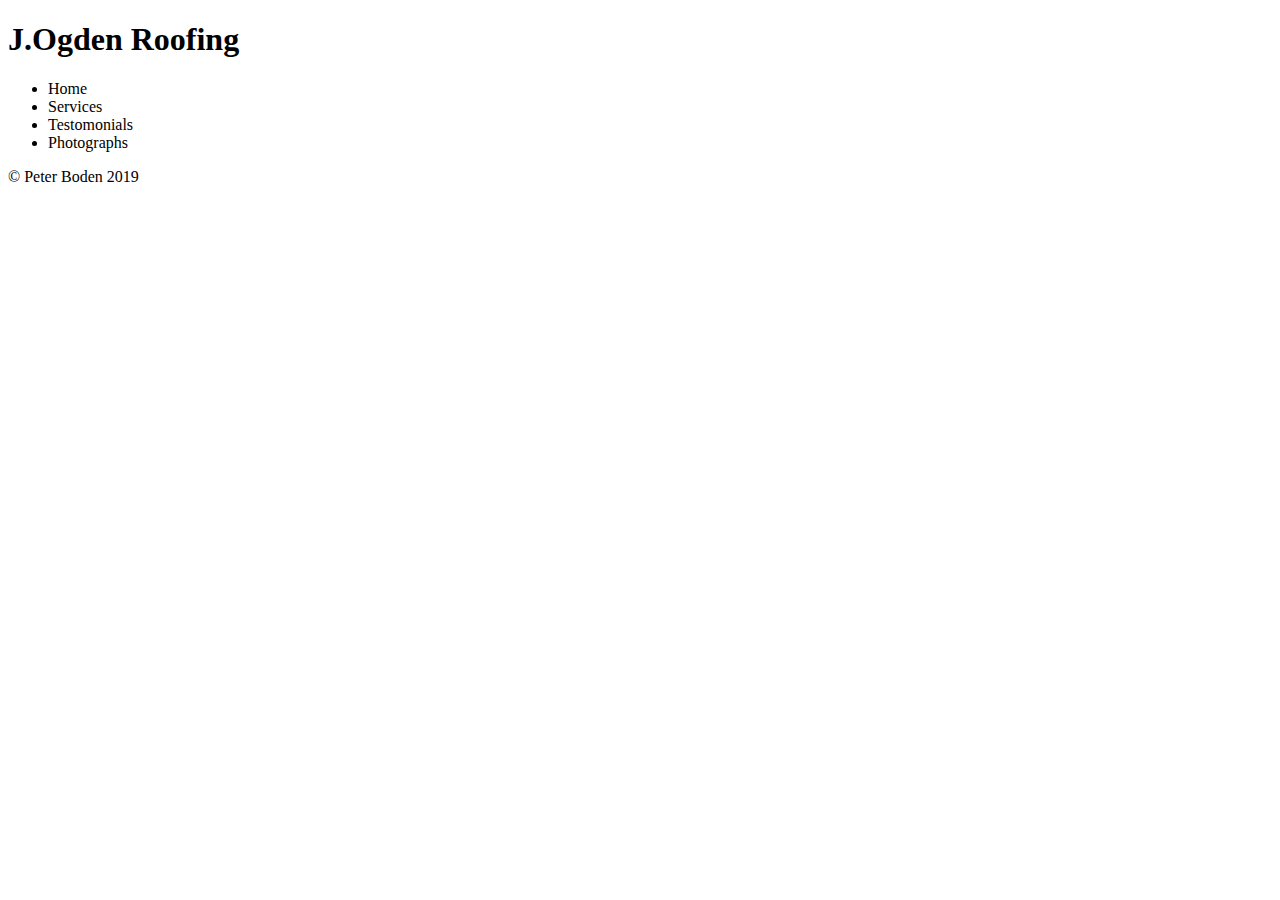
==== index.html @ 4513c121 "folders" ====
<!DOCTYPE html>
<html>

<head>
    <meta charset="UTF-8">
    <meta name="viewport" content="width=device-width">
    <meta name="description"
        content="J.Ogden Roofing, Serving Barnsley and the Surrounding Areas. We also provide Velux Windows, Fall Pipes, Pointing, Dry Verge systems almongst other services">
    <meta name="keywords" content="Roofing, Barnsley, Soffits, Pointing, Velux windows">
    <meta name="author" content="Peter Boden">
    <title>J.Ogden Roofing | Home</title>
    <link rel="stylesheet" href="./stylesheet/main.css">
    <link href="https://fonts.googleapis.com/css?family=Bai+Jamjuree" rel="stylesheet">
</head>

<body>
    <header>
        <div class="container">
            <div id="branding">
                <h1>J.Ogden Roofing</h1>
            </div>
            <nav>
                <ul>
                    <li>Home</li>
                    <li>Services</li>
                    <li>Testomonials</li>
                    <li>Photographs</li>
                </ul>

            </nav>
        </div>
    </header>

    <footer>
        &copy Peter Boden 2019
    </footer>
</body>

</html>
---- stylesheet/main.css ----
.l-page
{
	background: no-repeat 50% 0;
	background-color: fff;
	margin: 0;
	padding: 0;
	position: relative;
    z-index: 1;
}
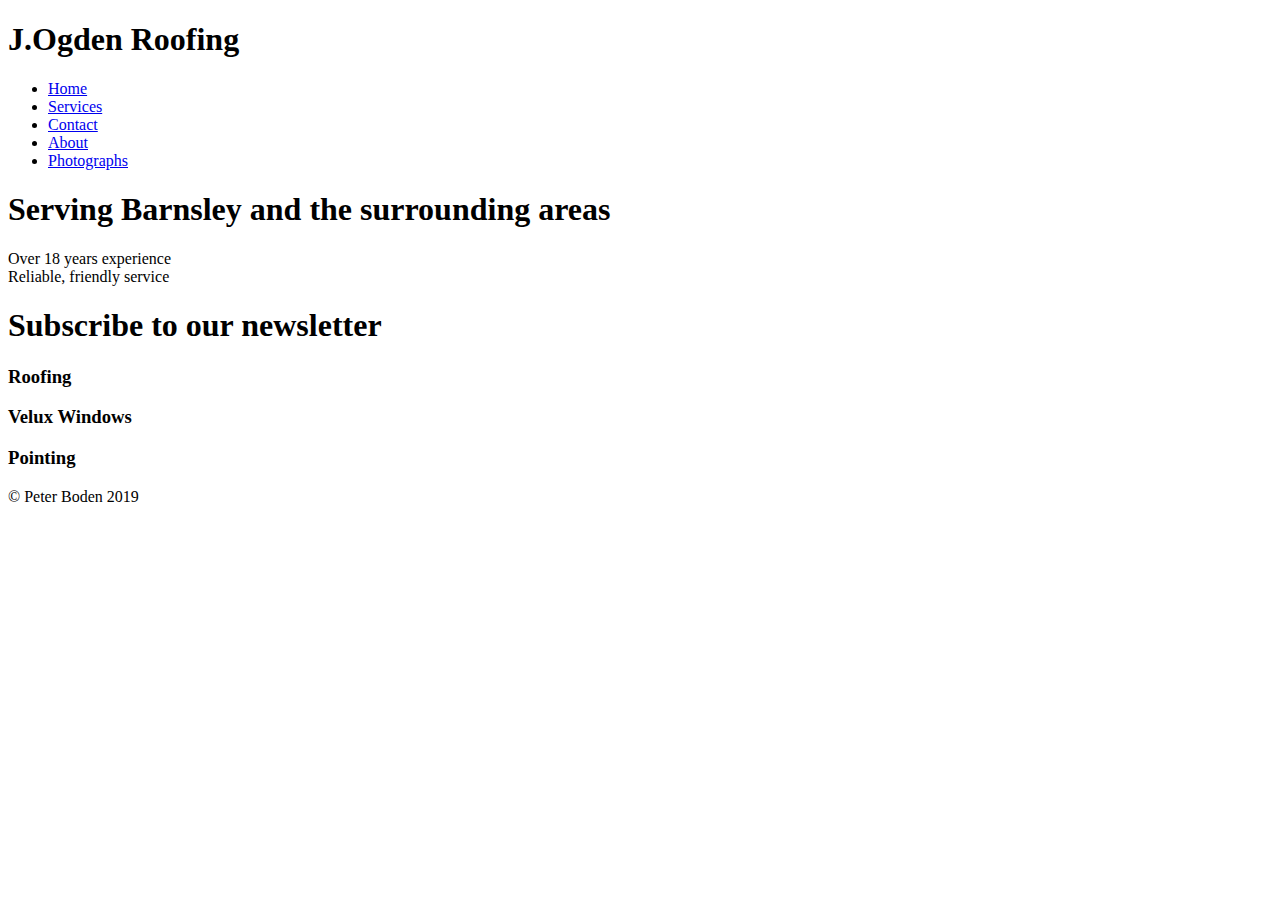
==== commit 2ec92982: "html5 files" ====
--- a/index.html
+++ b/index.html
@@ -21,16 +21,42 @@
             </div>
             <nav>
                 <ul>
-                    <li>Home</li>
-                    <li>Services</li>
-                    <li>Testomonials</li>
-                    <li>Photographs</li>
+                    <li><a href="index.html">Home</a></li>
+                    <li><a href="services.html">Services</a></li>
+                    <li><a href="contact.html">Contact</a></li>
+                    <li><a href="about.html">About</a></li>
+                    <li><a href="photos.html">Photographs</a></li>
                 </ul>
 
             </nav>
         </div>
     </header>
+    <section id="Showcase">
+        <div class="container">
+            <h1>Serving Barnsley and the surrounding areas</h1>
+            <p>Over 18 years experience <br> Reliable, friendly service</p>
+        </div>
+    </section>
 
+    <section id="newsletter">
+        <div class="container">
+            <h1> Subscribe to our newsletter</h1>
+        </div>
+    </section>
+
+    <section id="Boxes">
+        <div class="container">
+            <div id="box">
+                <h3>Roofing</h3>
+            </div>
+            <div id="box">
+                <h3>Velux Windows</h3>
+            </div>
+            <div id="box">
+                <h3>Pointing</h3>
+            </div>
+        </div>
+    </section>
     <footer>
         &copy Peter Boden 2019
     </footer>
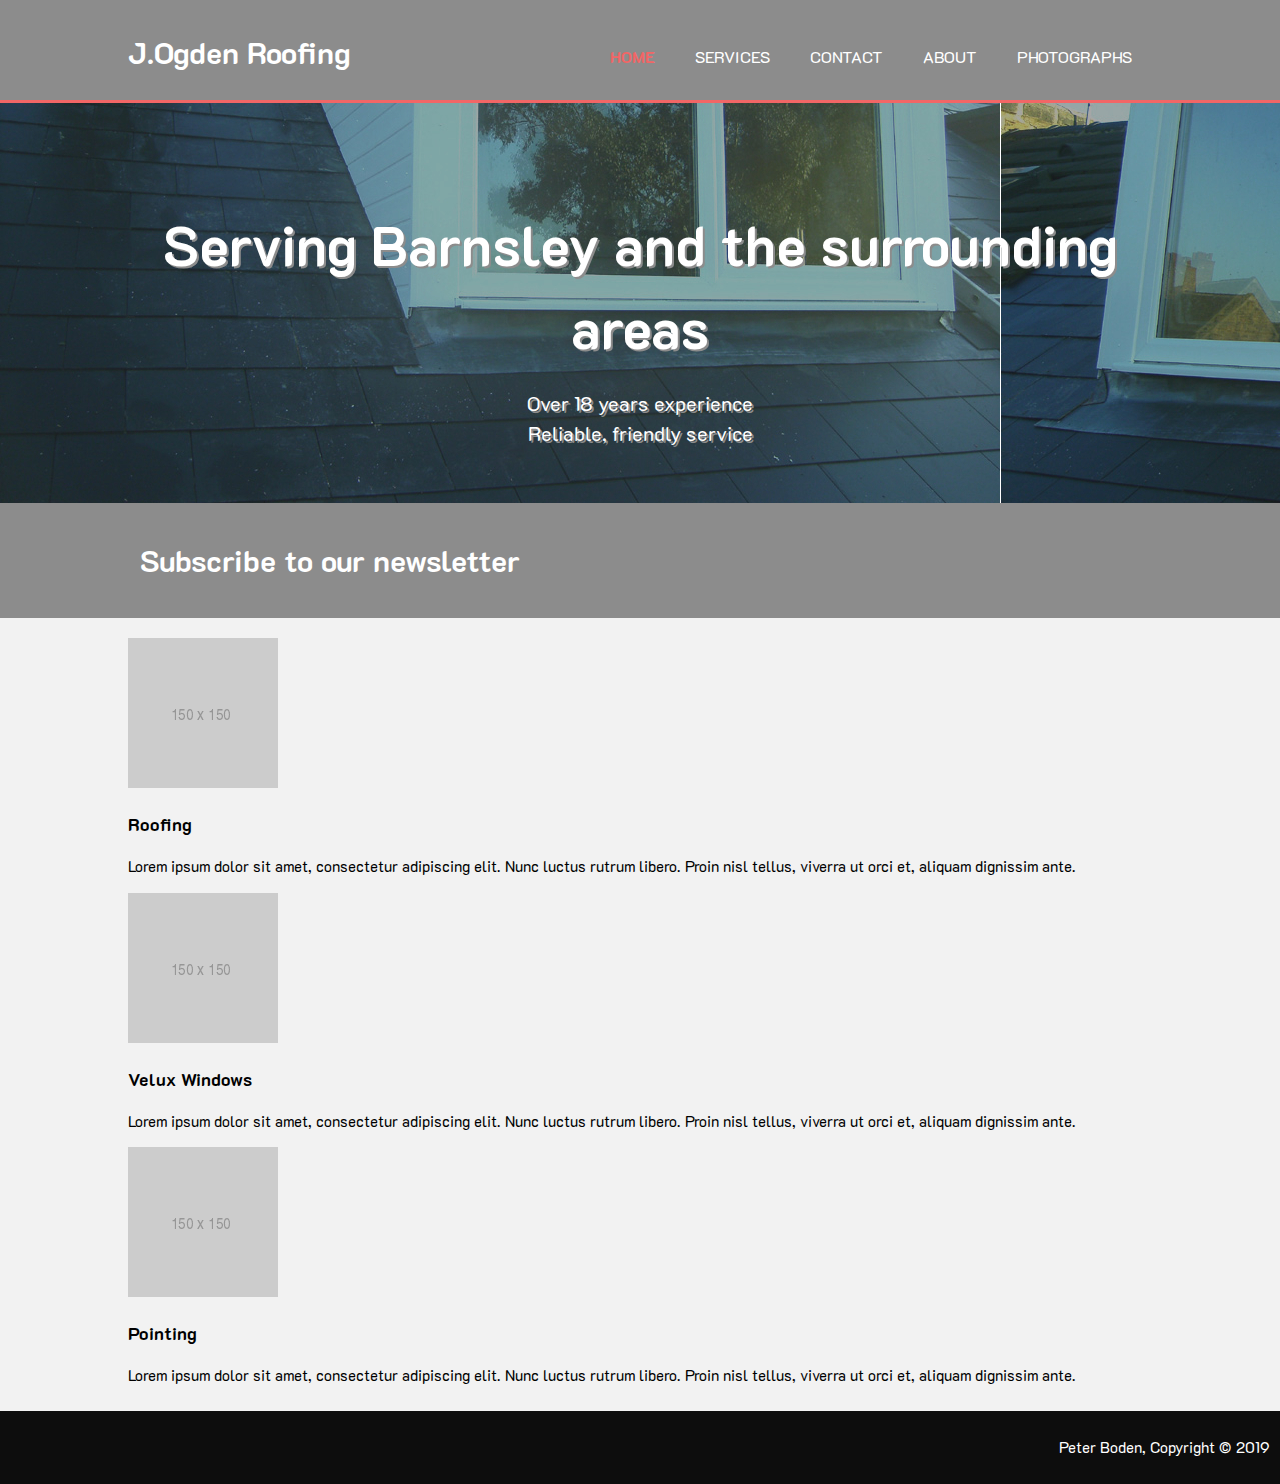
==== commit 6e6ea6dd: "favicon and pagelayout" ====
--- a/index.html
+++ b/index.html
@@ -10,7 +10,24 @@
     <meta name="author" content="Peter Boden">
     <title>J.Ogden Roofing | Home</title>
     <link rel="stylesheet" href="./stylesheet/main.css">
-    <link href="https://fonts.googleapis.com/css?family=Bai+Jamjuree" rel="stylesheet">
+    <link href="https://fonts.googleapis.com/css?family=K2D&display=swap" rel="stylesheet">
+    <link rel="apple-touch-icon" sizes="57x57" href="./images/favicons/apple-icon-57x57.png">
+    <link rel="apple-touch-icon" sizes="60x60" href="./images/favicons/apple-icon-60x60.png">
+    <link rel="apple-touch-icon" sizes="72x72" href="./images/favicons/apple-icon-72x72.png">
+    <link rel="apple-touch-icon" sizes="76x76" href="./images/favicons/apple-icon-76x76.png">
+    <link rel="apple-touch-icon" sizes="114x114" href="./images/favicons/apple-icon-114x114.png">
+    <link rel="apple-touch-icon" sizes="120x120" href="./images/favicons/apple-icon-120x120.png">
+    <link rel="apple-touch-icon" sizes="144x144" href="./images/favicons/apple-icon-144x144.png">
+    <link rel="apple-touch-icon" sizes="152x152" href="./images/favicons/apple-icon-152x152.png">
+    <link rel="apple-touch-icon" sizes="180x180" href="./images/favicons/apple-icon-180x180.png">
+    <link rel="icon" type="image/png" sizes="192x192" href="./images/favicons/android-icon-192x192.png">
+    <link rel="icon" type="image/png" sizes="32x32" href="./images/favicons/favicon-32x32.png">
+    <link rel="icon" type="image/png" sizes="96x96" href="./images/favicons/favicon-96x96.png">
+    <link rel="icon" type="image/png" sizes="16x16" href="./images/favicons/favicon-16x16.png">
+    <link rel="manifest" href="./images/favicons/manifest.json">
+    <meta name="msapplication-TileColor" content="#ffffff">
+    <meta name="msapplication-TileImage" content="./images/favicons/ms-icon-144x144.png">
+    <meta name="theme-color" content="#ffffff">
 </head>
 
 <body>
@@ -21,7 +38,7 @@
             </div>
             <nav>
                 <ul>
-                    <li><a href="index.html">Home</a></li>
+                    <li class="current"><a href="index.html">Home</a></li>
                     <li><a href="services.html">Services</a></li>
                     <li><a href="contact.html">Contact</a></li>
                     <li><a href="about.html">About</a></li>
@@ -31,7 +48,7 @@
             </nav>
         </div>
     </header>
-    <section id="Showcase">
+    <section id="showcase">
         <div class="container">
             <h1>Serving Barnsley and the surrounding areas</h1>
             <p>Over 18 years experience <br> Reliable, friendly service</p>
@@ -44,21 +61,30 @@
         </div>
     </section>
 
-    <section id="Boxes">
+    <section id="boxes">
         <div class="container">
             <div id="box">
+                <img src="./images/150.png" alt="placeholder">
                 <h3>Roofing</h3>
+                <p>Lorem ipsum dolor sit amet, consectetur adipiscing elit. Nunc luctus rutrum libero. Proin nisl
+                    tellus, viverra ut orci et, aliquam dignissim ante.</p>
             </div>
             <div id="box">
+                <img src="./images/150.png" alt="placeholder">
                 <h3>Velux Windows</h3>
+                <p>Lorem ipsum dolor sit amet, consectetur adipiscing elit. Nunc luctus rutrum libero. Proin nisl
+                    tellus, viverra ut orci et, aliquam dignissim ante.</p>
             </div>
             <div id="box">
+                <img src="./images/150.png" alt="placeholder">
                 <h3>Pointing</h3>
+                <p>Lorem ipsum dolor sit amet, consectetur adipiscing elit. Nunc luctus rutrum libero. Proin nisl
+                    tellus, viverra ut orci et, aliquam dignissim ante.</p>
             </div>
         </div>
     </section>
     <footer>
-        &copy Peter Boden 2019
+        <p>Peter Boden, Copyright &copy; 2019</p>
     </footer>
 </body>
 
--- a/stylesheet/main.css
+++ b/stylesheet/main.css
@@ -1,9 +1,100 @@
-.l-page
-{
-	background: no-repeat 50% 0;
-	background-color: fff;
-	margin: 0;
-	padding: 0;
-	position: relative;
-    z-index: 1;
+body{
+	font-family: 'K2D', sans-serif;
+	font-size: 15px;
+	line-height: 1.5;
+	padding:0;
+	margin:0;
+	background-color: #F2F2F2;
+}
+.container{
+	width:80%;
+	margin:auto;
+	overflow:hidden;
+
+}
+ul{
+	margin:0;
+	padding:0;
+}
+
+header{
+	background: #8C8C8C;
+	color: #ffffff;
+	padding-top:30px;
+	min-height:70px;
+	border-bottom:#F26666 3px solid;
+
+}
+header a{
+	color:#ffffff;
+	text-decoration:none;
+	
+	text-transform:uppercase;
+	font-size: 16px;
+}
+header a:hover{
+	color:#ff0000;
+}
+header li{
+	display:flex;
+	float:left;
+	/* top,right,bottom,left **/
+	padding: 0 20px 0 20px;
+}
+header #branding{
+	float:left;
+}
+header #branding h1{
+	margin:0;
+}
+header nav{
+	float:right;
+	margin-top: 15px;
+}
+header .current a{
+	color:#F26666;
+	font-weight:bold;
+}
+
+/* showcase **/
+#showcase{
+	min-height: 400px;
+	background:url('../images/roofingPhotos/roofshowcasedarker.jpg') no-repeat 0 -300px;
+	text-align:center;
+	color:#ffffff;
+}
+#showcase h1{
+	margin-top:100px;
+	font-size: 55px;
+	margin-bottom:10px;
+	text-shadow: 2px 2px #8C8C8C;
+}
+#showcase p{
+	font-size:20px;
+	text-shadow: 2px 2px #8C8C8C;
+}
+#newsletter{
+	padding:15px;
+	color:#ffffff;
+	background:#8C8C8C;
+}
+#newsletter h1{
+	float:left
+}
+#boxes{
+	margin-top:20px;
+}
+#boxes .box{
+	float:left;
+	text-align: center;
+	width:30%;
+	padding:10px;
+}
+footer{
+	padding:10px;
+	margin-top:10px;
+	color: #ffffff;
+	background-color:#0D0D0D;
+	text-align:right;
+
 }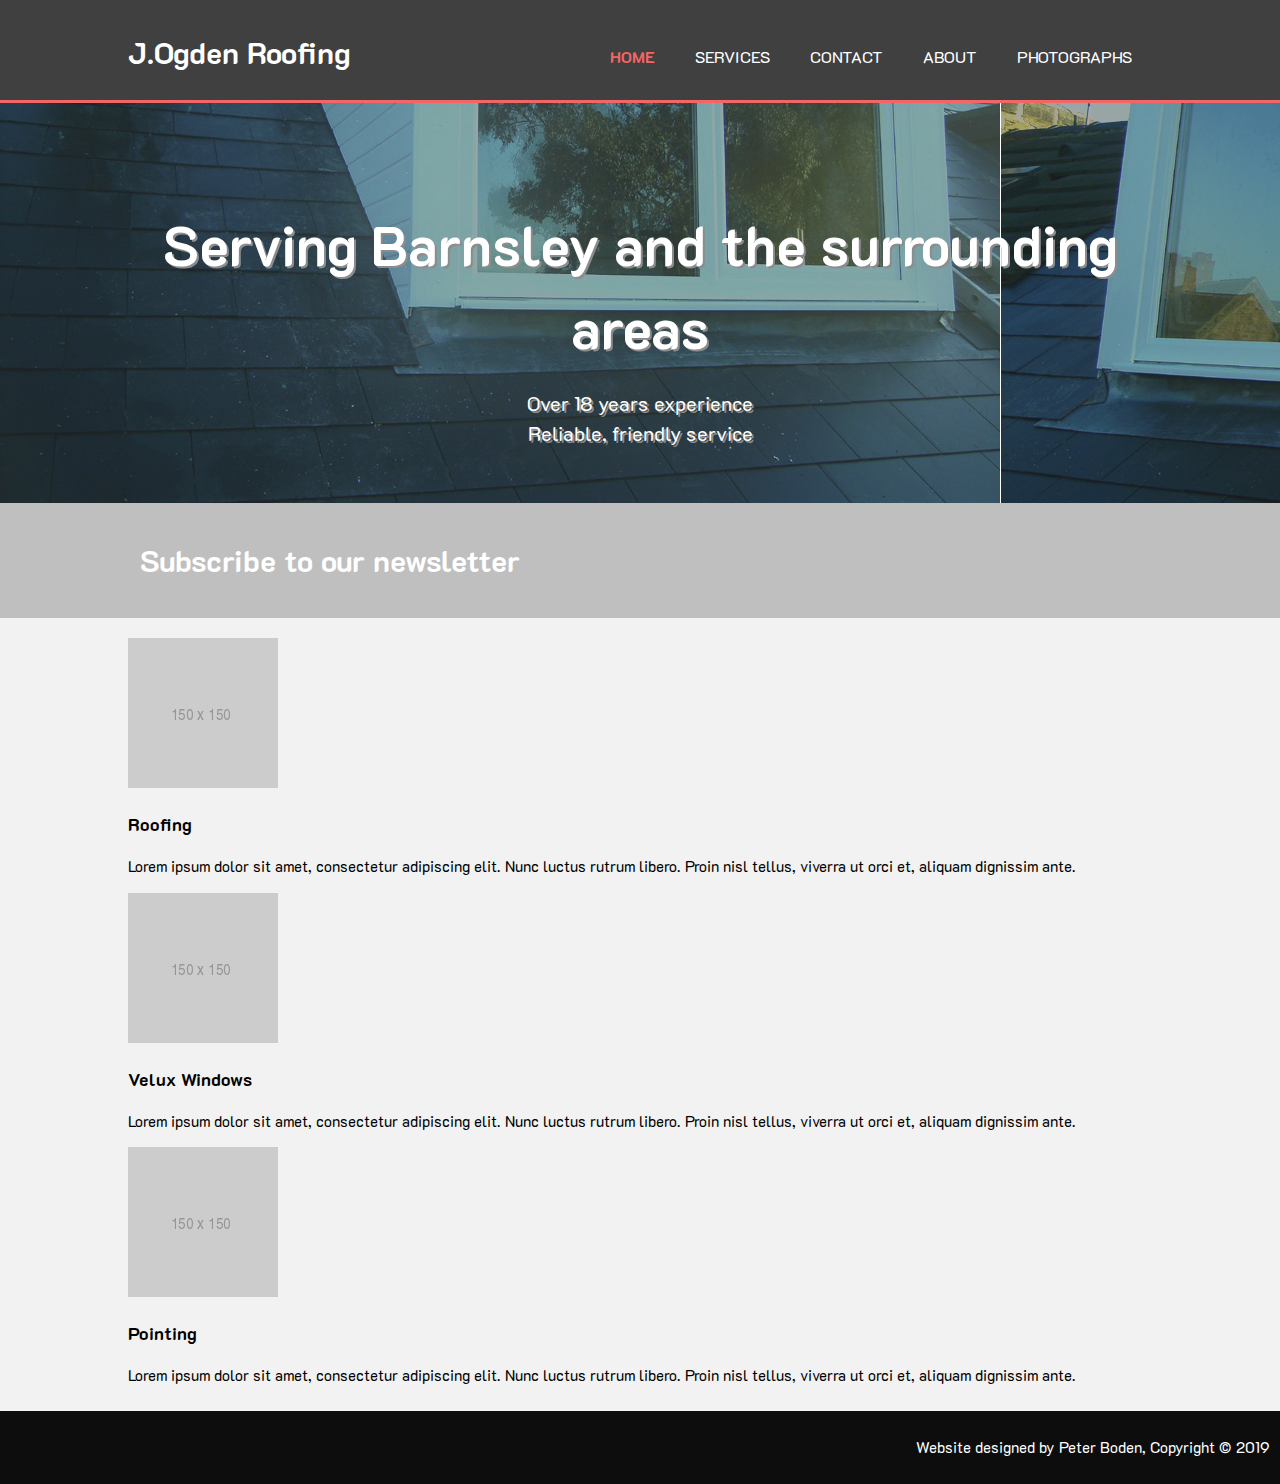
==== commit 0d11e211: "content added to all pages" ====
--- a/index.html
+++ b/index.html
@@ -84,7 +84,7 @@
         </div>
     </section>
     <footer>
-        <p>Peter Boden, Copyright &copy; 2019</p>
+        <p>Website designed by Peter Boden, Copyright &copy; 2019</p>
     </footer>
 </body>
 
--- a/stylesheet/main.css
+++ b/stylesheet/main.css
@@ -18,7 +18,7 @@
 }
 
 header{
-	background: #8C8C8C;
+	background: #404040;
 	color: #ffffff;
 	padding-top:30px;
 	min-height:70px;
@@ -76,7 +76,7 @@
 #newsletter{
 	padding:15px;
 	color:#ffffff;
-	background:#8C8C8C;
+	background:#BFBFBF;
 }
 #newsletter h1{
 	float:left
@@ -90,6 +90,27 @@
 	width:30%;
 	padding:10px;
 }
+article#main{
+	width:65%;
+	float: left;
+}
+aside#services{
+	width:30%;
+	float:right;
+}
+.dark{
+	background:#8C8C8C;
+	color:#ffffff;
+	padding:10px;
+	margin-right:10px;
+	margin-top:10px;
+}
+.dark li{
+	padding-bottom:5px;
+}
+ul {
+	list-style-type: none;
+	}
 footer{
 	padding:10px;
 	margin-top:10px;
